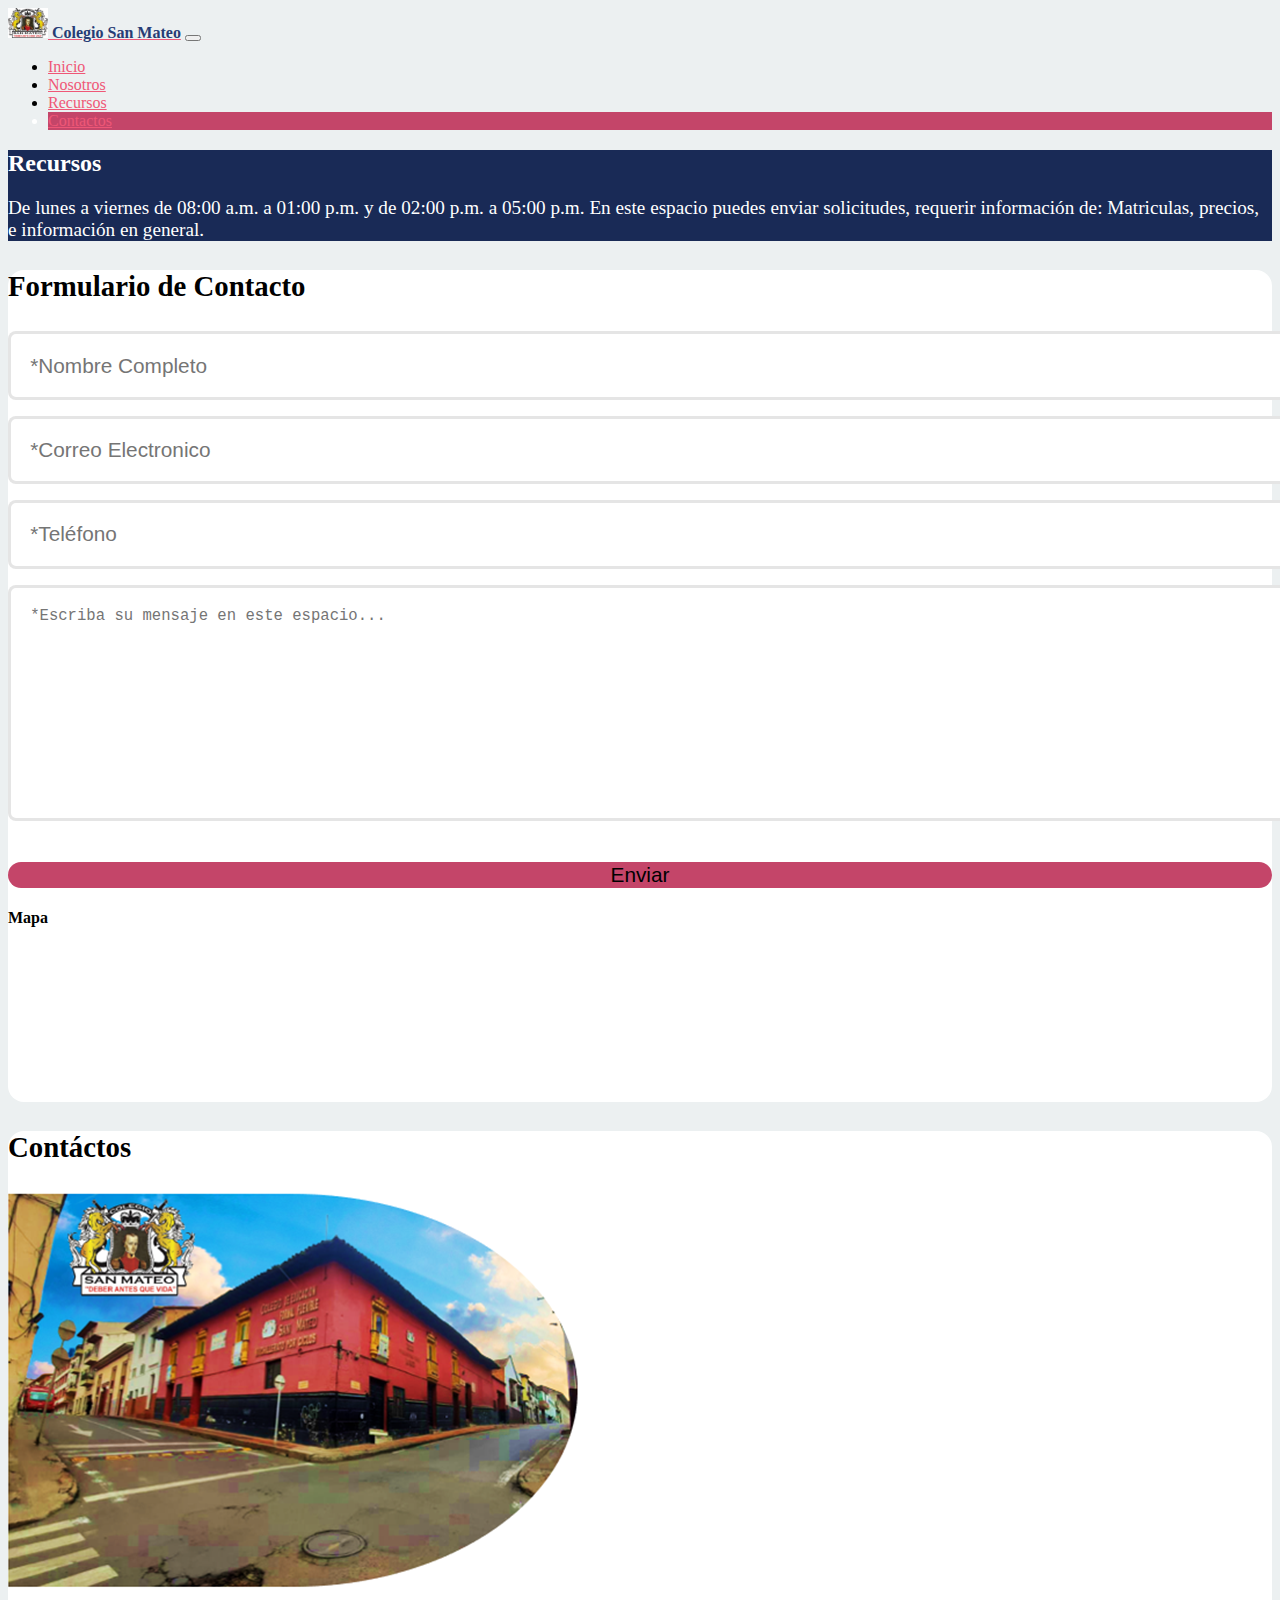
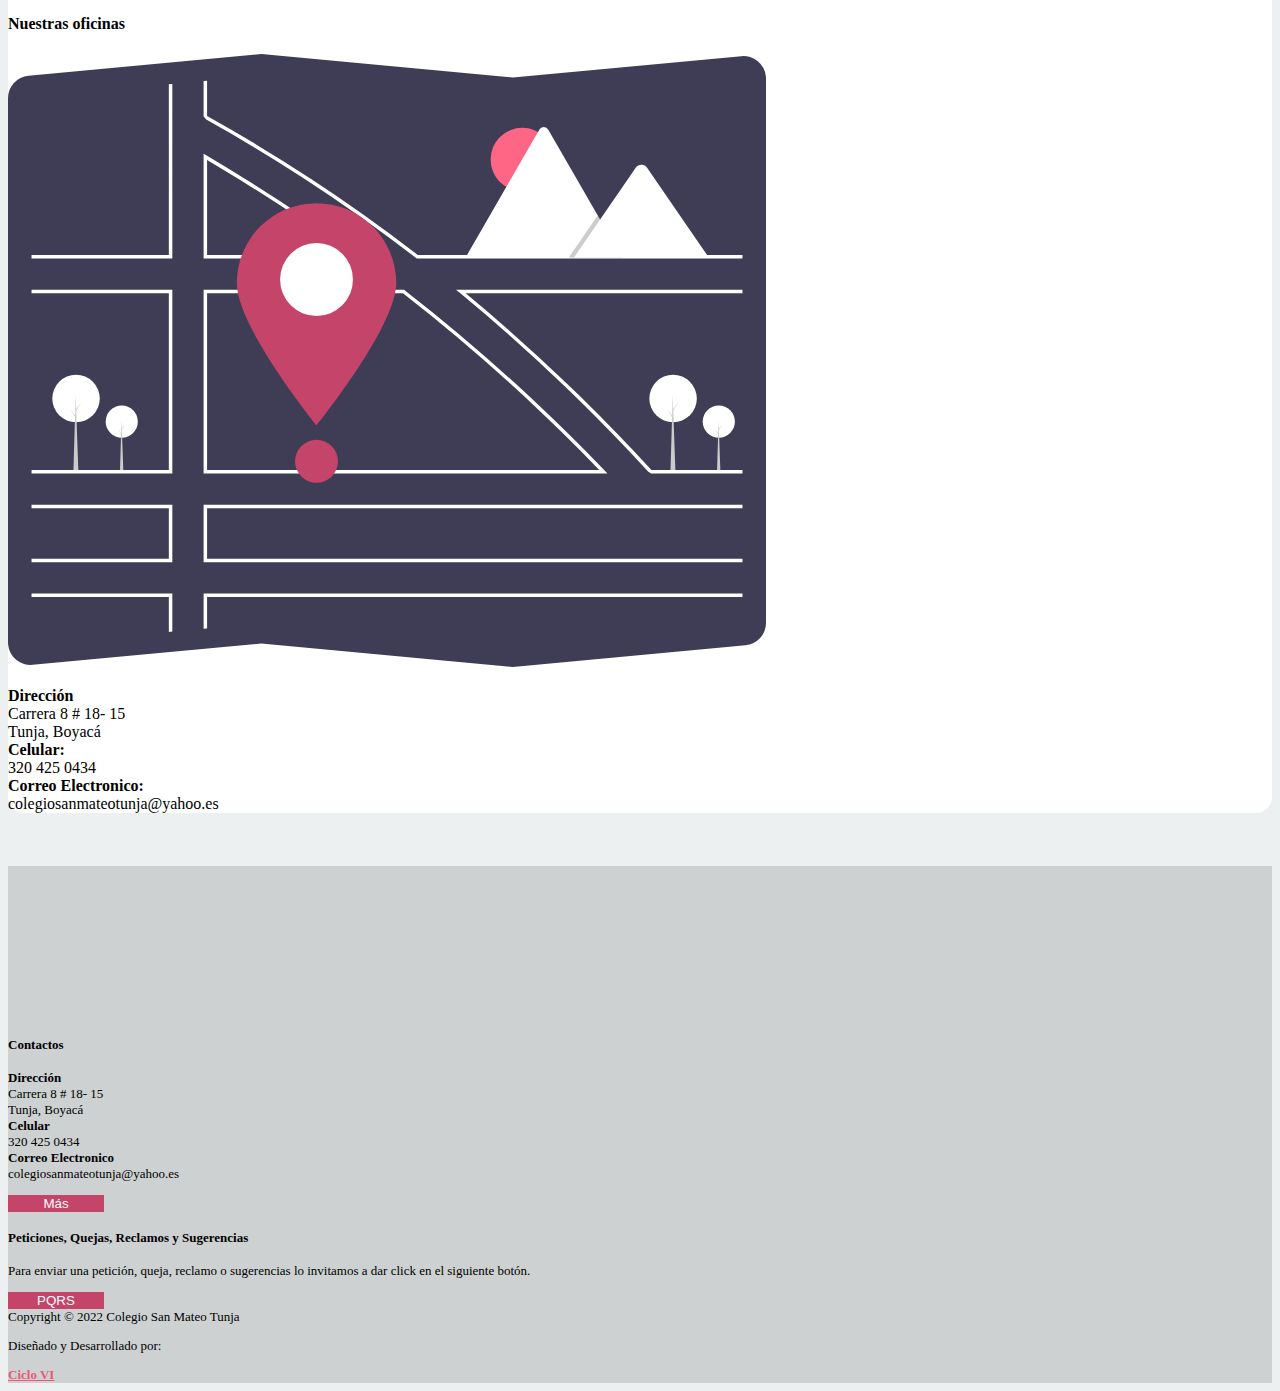
==== pages/contactos.html @ 761e6256 "v1" ====
<!DOCTYPE html>
<html lang="en">

<head>
    <meta charset="UTF-8">
    <meta http-equiv="X-UA-Compatible" content="IE=edge">
    <meta name="viewport" content="width=device-width, initial-scale=1.0">
    <link href="https://cdn.jsdelivr.net/npm/bootstrap@5.1.3/dist/css/bootstrap.min.css" rel="stylesheet"
        integrity="sha384-1BmE4kWBq78iYhFldvKuhfTAU6auU8tT94WrHftjDbrCEXSU1oBoqyl2QvZ6jIW3" crossorigin="anonymous">
    <link rel="shortcut icon" type="image/x-icon" href="../img/favicon.ico">
    <link rel="stylesheet" href="../css/style.css">
    <title>Contactos - Colegio San Manteo</title>

</head>

<body>
    <header>
        <nav class="navbar navbar-expand-lg navbar-light bg-light p-3">
            <div class="container-fluid container">
                <div class="d-flex container justify-content-between">
                    <a class="navbar-brand" href="../index.html"><img src="../img/logo.png" alt="" width="40" height="30"
                            class="d-inline-block align-text-top">
                        <span class="name">Colegio San Mateo</span></a>
                    <button class="navbar-toggler" type="button" data-bs-toggle="collapse"
                        data-bs-target="#navbarSupportedContent" aria-controls="navbarSupportedContent"
                        aria-expanded="false" aria-label="Toggle navigation">
                        <span class="navbar-toggler-icon"></span>
                    </button>
                </div>
                <div class="collapse navbar-collapse" id="navbarSupportedContent">
                    <ul class="navbar-nav me-auto mb-2 mb-lg-0">
                        <li class="nav-item menu rounded-pill">
                            <a class="nav-link text-center active" aria-current="page" href="../index.html">Inicio</a>
                        </li>
                        <li class="nav-item menu rounded-pill">
                            <a class="nav-link text-center active" href="nosotros.html">Nosotros</a>
                        </li>
                        <li class="nav-item menu rounded-pill">
                            <a class="nav-link text-center active" href="recursos.html">Recursos</a>
                        </li>
                        <li class="nav-item menu rounded-pill item_active">
                            <a class="nav-link text-center active" href="contactos.html">Contactos</a>
                        </li>
                    </ul>
                </div>
            </div>
        </nav>
    </header>
    <div class="descripcion">
        <section class="container p-4">
            <h2>Recursos</h2>
            <article class=" mt-3 cont">De lunes a viernes de 08:00 a.m. a 01:00 p.m. y de 02:00 p.m. a 05:00 p.m. En
                este espacio puedes enviar solicitudes, requerir información de: Matriculas, precios, e información en
                general. </article>
        </section>
    </div>


    <div class="container pt-4">
        <div class="row mt-4 bg-elemts row-1 pb-5">

            <div class="col-md-6 mt-3 col-sm-12">
                <h3 class="titulo">Formulario de Contacto</h3>
                <form action="enviar.php" method="post" id="form" class="formulario pt-3">
                    <input type="text" name="nombre" placeholder="*Nombre Completo" required class="formulario_input">

                    <input type="text" name="correo" placeholder="*Correo Electronico" required
                        class="formulario_input">

                    <input type="text" name="telefono" placeholder="*Teléfono" required class="formulario_input">

                    <textarea name="mensaje" placeholder="*Escriba su mensaje en este espacio..." required cols="30"
                        rows="10"></textarea>

                    <input type="submit" value="Enviar" class="formulario_submit">
                </form>
            </div>

            <div class="col-md-6 mt-3">
                <h4>Mapa</h4>
                <iframe class="mapa pt-3"
                src="https://www.google.com/maps/embed?pb=!1m18!1m12!1m3!1d351.0119022236296!2d-73.36065681327159!3d5.530477236035467!2m3!1f0!2f0!3f0!3m2!1i1024!2i768!4f13.1!3m3!1m2!1s0x8e6a7dd294cdfb19%3A0xed53b77b37bd7d0a!2sCra.%208%20%2318-15%2C%20Tunja%2C%20Boyac%C3%A1!5e0!3m2!1ses!2sco!4v1647387066281!5m2!1ses!2sco"
                style="border:0;" allowfullscreen="" loading="lazy"></iframe>
            </div>

        </div>

        <div class="row mt-4 bg-elemts row-1">

            <h3 class="titulo mt-4">Contáctos</h3>
            <div class="col-md-8 mt-3 col-sm-12">
                <img src="../img/colegio.png" class="img-fluid" alt="Oficina - Colegio San Mateo">
            </div>

            <div class="col-md-4 mt-3">
                <h4>Nuestras oficinas</h4>
                <img src="../img/loaction.svg" class="mt-3 svg" alt="Servicios - Colegio San Mateo">
                <p class="mt-3"><strong>Dirección</strong><br>
                    Carrera 8 # 18- 15<br>
                    Tunja, Boyacá<br>
                    <strong>Celular:</strong><br>
                    320 425 0434<br>
                    <strong>Correo Electronico:</strong><br>
                    colegiosanmateotunja@yahoo.es
                </p>
            </div>

        </div>
    </div>

    <script src="https://cdn.jsdelivr.net/npm/bootstrap@5.1.3/dist/js/bootstrap.bundle.min.js"
        integrity="sha384-ka7Sk0Gln4gmtz2MlQnikT1wXgYsOg+OMhuP+IlRH9sENBO0LRn5q+8nbTov4+1p"
        crossorigin="anonymous"></script>
</body>

<footer>
    <div class="container">
        <div class="row mt-4 p-4">
            <div class="col-md-4 col-sm-12 mt-3">
                <p><iframe class="col-sm-12"
                        src="https://www.google.com/maps/embed?pb=!1m18!1m12!1m3!1d351.0119022236296!2d-73.36065681327159!3d5.530477236035467!2m3!1f0!2f0!3f0!3m2!1i1024!2i768!4f13.1!3m3!1m2!1s0x8e6a7dd294cdfb19%3A0xed53b77b37bd7d0a!2sCra.%208%20%2318-15%2C%20Tunja%2C%20Boyac%C3%A1!5e0!3m2!1ses!2sco!4v1647387066281!5m2!1ses!2sco"
                        style="border:0;" allowfullscreen="" loading="lazy"></iframe>
                </p>
            </div>
            <div class="col-md-4 col-sm-12 mt-3">
                <h4>Contactos</h4>
                <p> <strong>Dirección</strong> <br>
                    Carrera 8 # 18- 15<br>
                    Tunja, Boyacá <br>
                    <strong>Celular</strong> <br>
                    320 425 0434 <br>
                    <span> <strong> Correo Electronico</strong></span> <br>
                    colegiosanmateotunja@yahoo.es
                </p>
                <a href="contactos.html"><input type="button" value="Más" class="rounded-pill boton"></a>
            </div>
            <div class="col-md-4 col-sm-12 mt-3">
                <h4>Peticiones, Quejas, Reclamos y Sugerencias</h4>
                <p>Para enviar una petición, queja, reclamo o sugerencias lo invitamos a dar click en el siguiente
                    botón.
                </p>
                <a href="contactos.html"><input type="button" value="PQRS" class="rounded-pill boton mt-4"></a>
            </div>
        </div>

        <div class="row">
            <div class="d-flex justify-content-center p-0">
                <span class="row">Copyright © 2022 Colegio San Mateo Tunja </span><br>
            </div>
            <div class="d-flex justify-content-center p-0">
                <p class="pe-2">Diseñado y Desarrollado por: </p><a target="_black" href=""><strong>Ciclo
                        VI</strong> </a>
            </div>
        </div>

    </div>
</footer>


</html>
---- css/style.css ----
body{
    background-color: #ecf0f1;
}
.menu:hover{
    border: none;
    color: white;
    background-color: #c44569;
}
.item_active{
    border: none;
    color: white;
    background-color: #c44569;
}
.name{
    color: #273c75;
    font-weight: bold;
}
.bg-elemts{
    background-color: white;
    border-radius: 1rem;
}
.titulo{
    font-size: 1.8em;
    font-weight: bold;
}
.boton{
    border: none;
    color: white;
    background-color: #c44569;
    width: 6rem;
    text-decoration: none;
}
.descarga{
    border: none;
    color: white;
    background-color: #c44569;
    width: 7rem;
    height: 2.5rem;
    text-decoration: none;
}
.svg{
    width: 60%;
    height: fit-content;
}
footer{
    bottom: 0;
    margin-top: 3.3rem;
    background-color: rgba(0, 0, 0, 0.13);
    color: black;
    width: 100%;
    font-size: small;
}
a{
    color: #ef5777;
}
a:hover{
    color: #f53b57;
}
.descripcion{
    width: 100%;
    background-color: #192a56;
    color: white;
    margin-top: 1rem;
}
.cont{
    font-size: 1.2rem;
}
.img-recursos{
    height: 14rem;
}
.mapa{
    width: 100%;
    height: 100%;
}
.formulario{
    max-width: 100%;
}
.formulario_input, .formulario_submit{
    display: block;
    width: 100%;
    font-size: 1.3em;
}
.formulario_input{
    border-radius: 0.5rem;
    padding: 1.2rem;
    border: solid rgba(0, 0, 0, 0.1);
    margin-bottom: 1rem;
}
.formulario_submit{
    background-color: #c44569;
    border-radius: 1rem;
    border: none;
    margin-top: 2.3rem;
}
textarea{
    border-radius: 0.5rem;
    padding: 1.2rem;
    border: solid rgba(0, 0, 0, 0.1);
    width: 100%;
    font-size: 1.2em;
    height: 12rem;
}
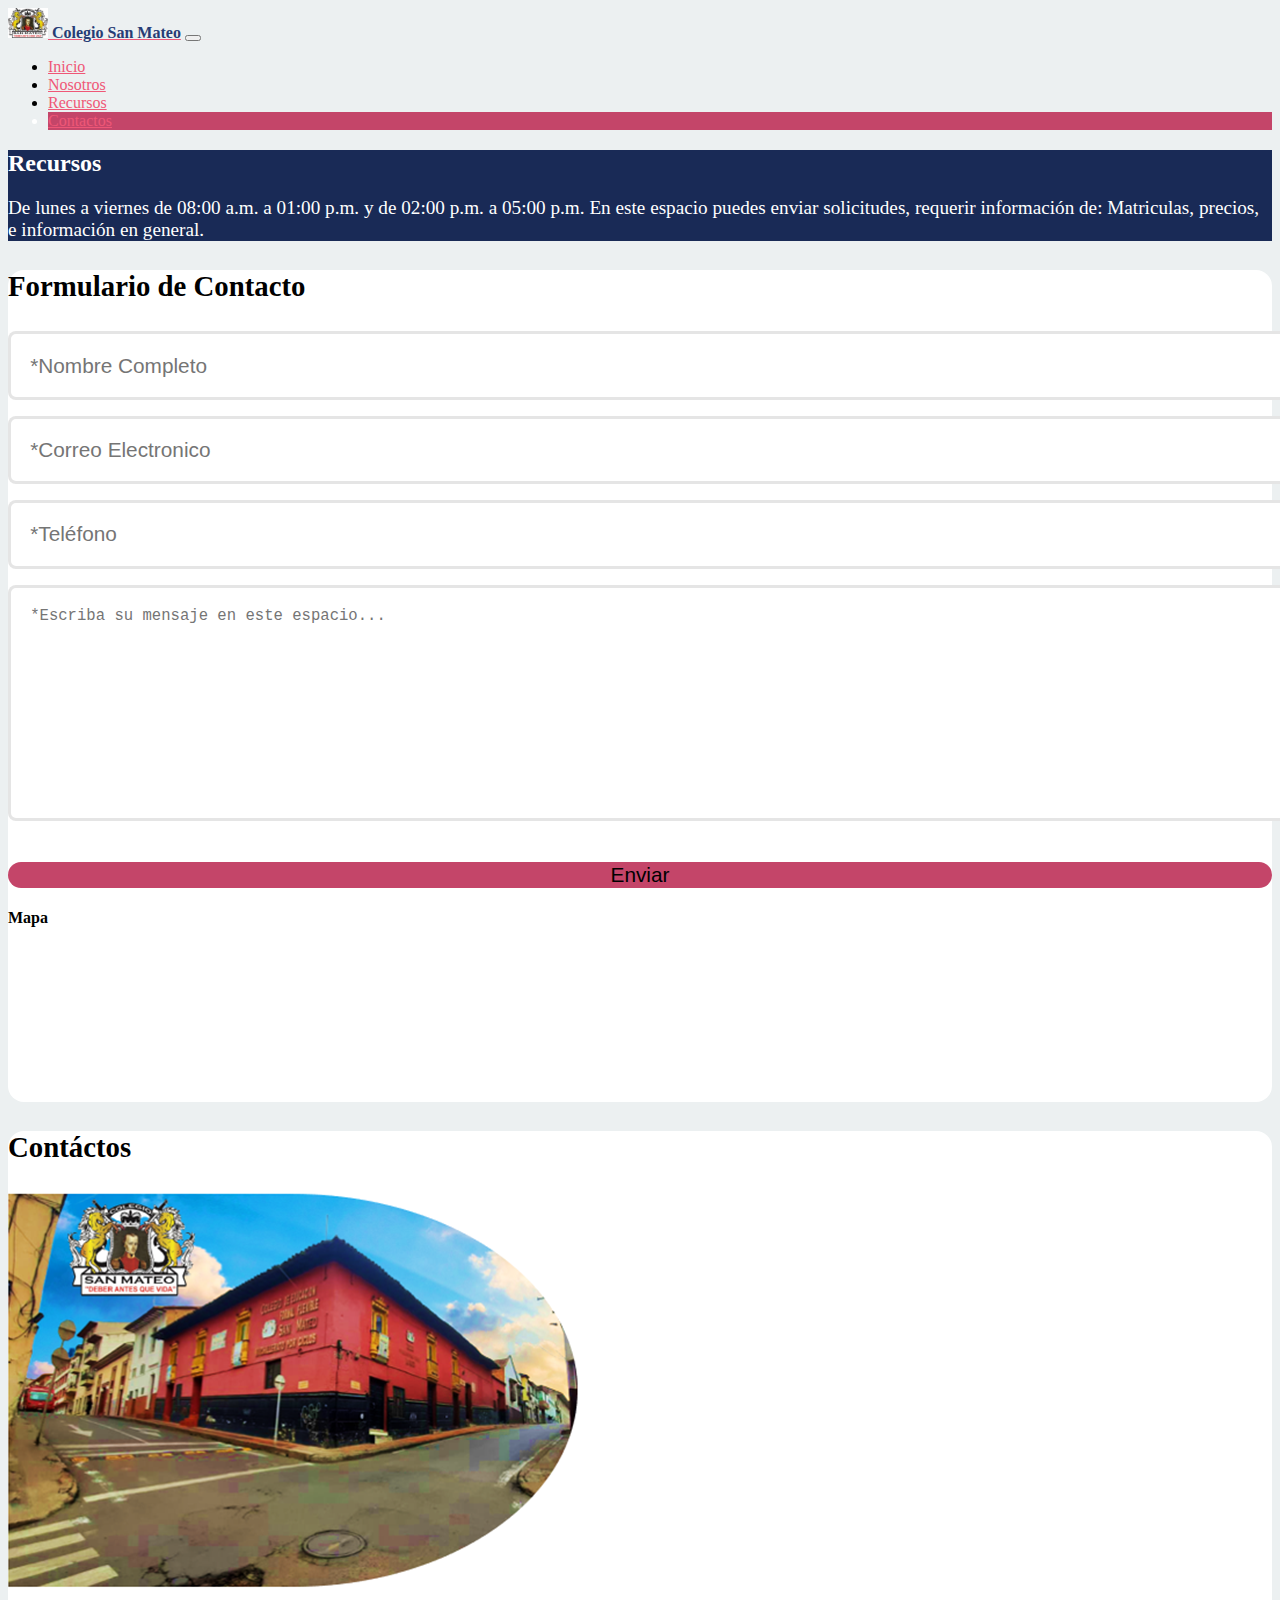
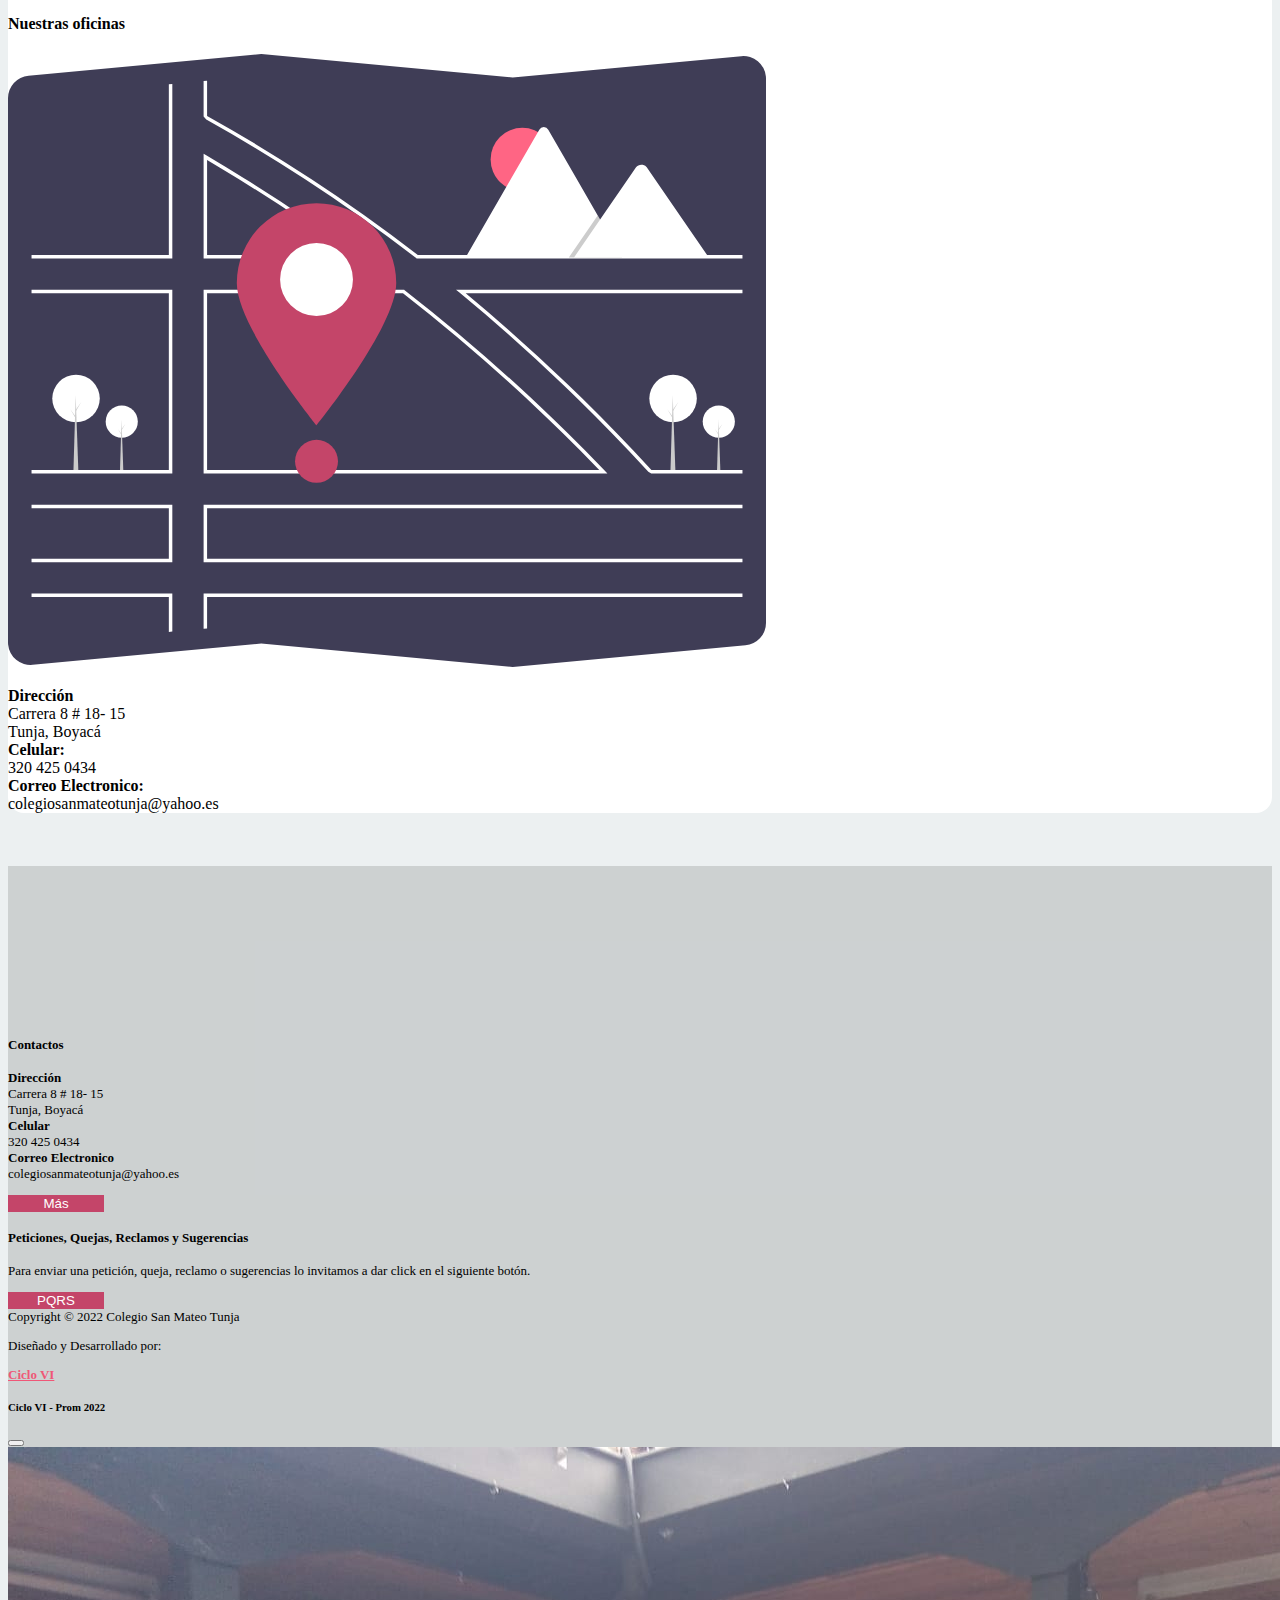
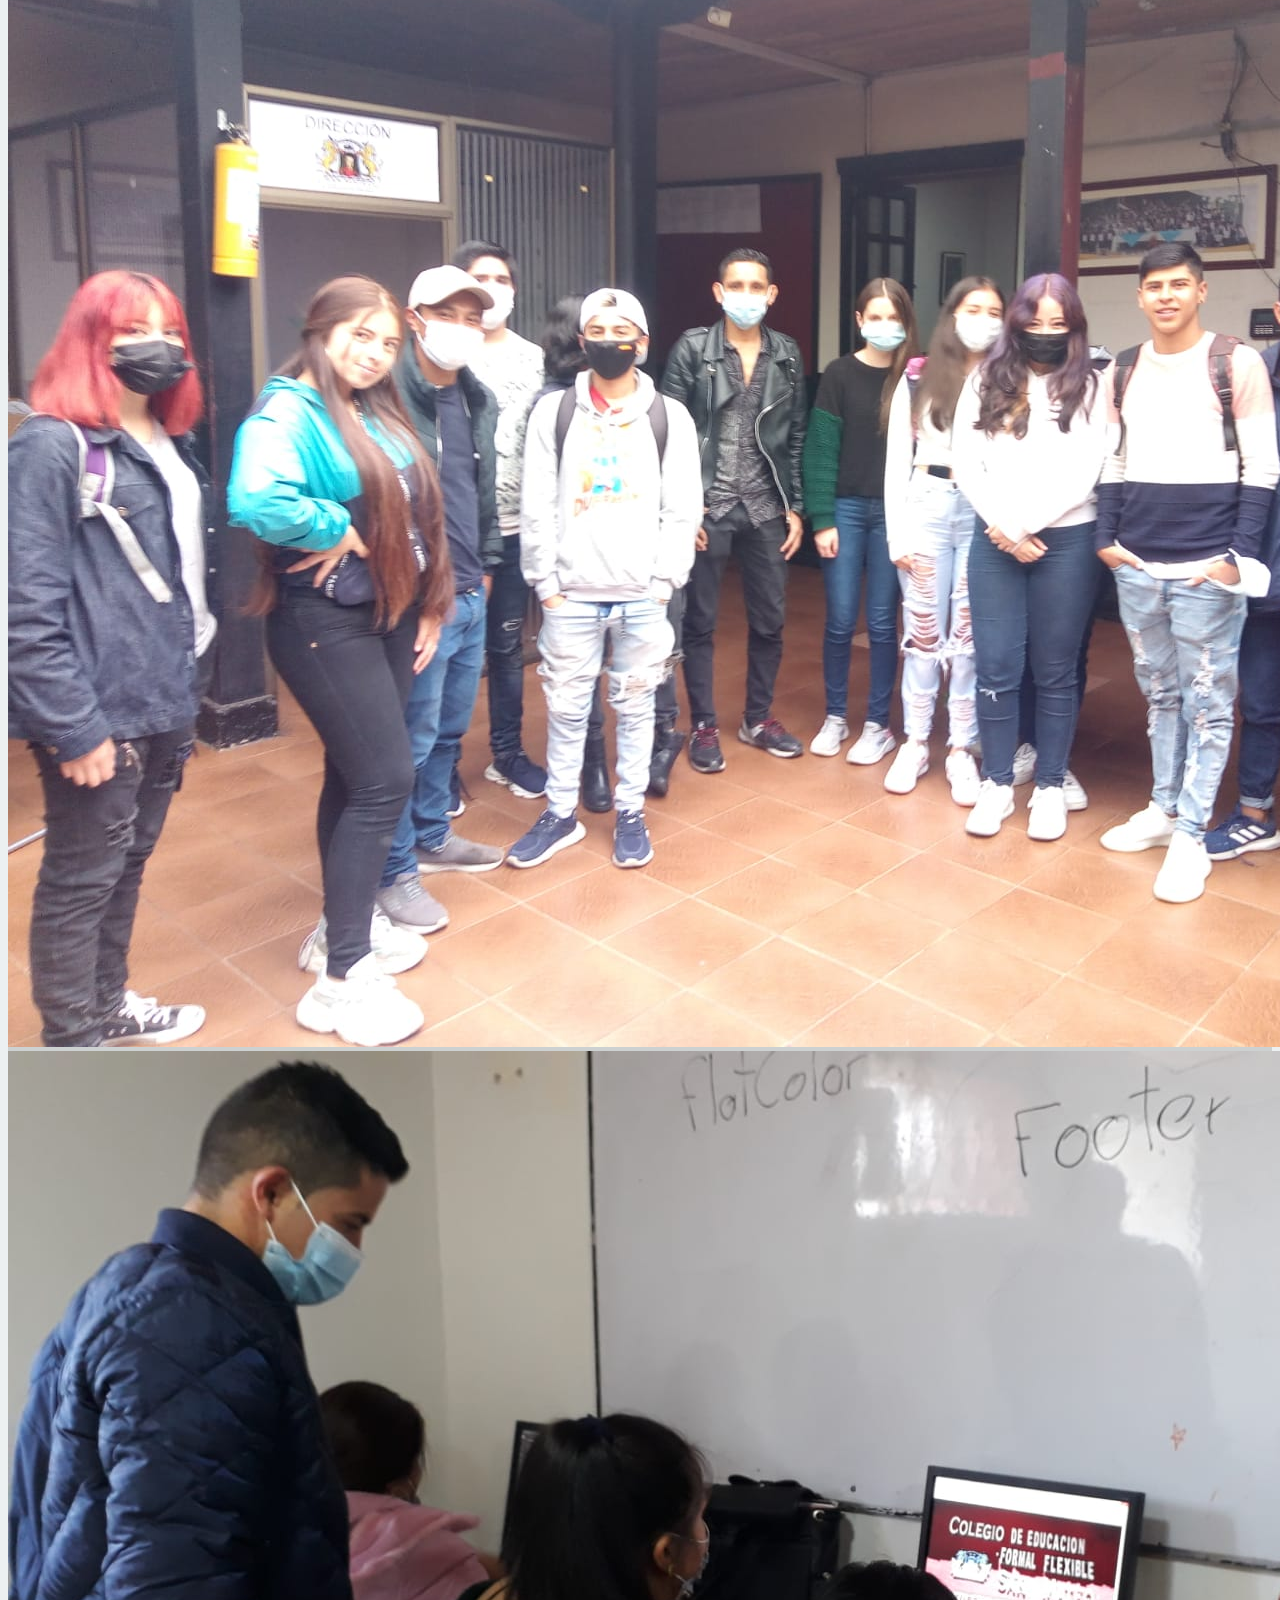
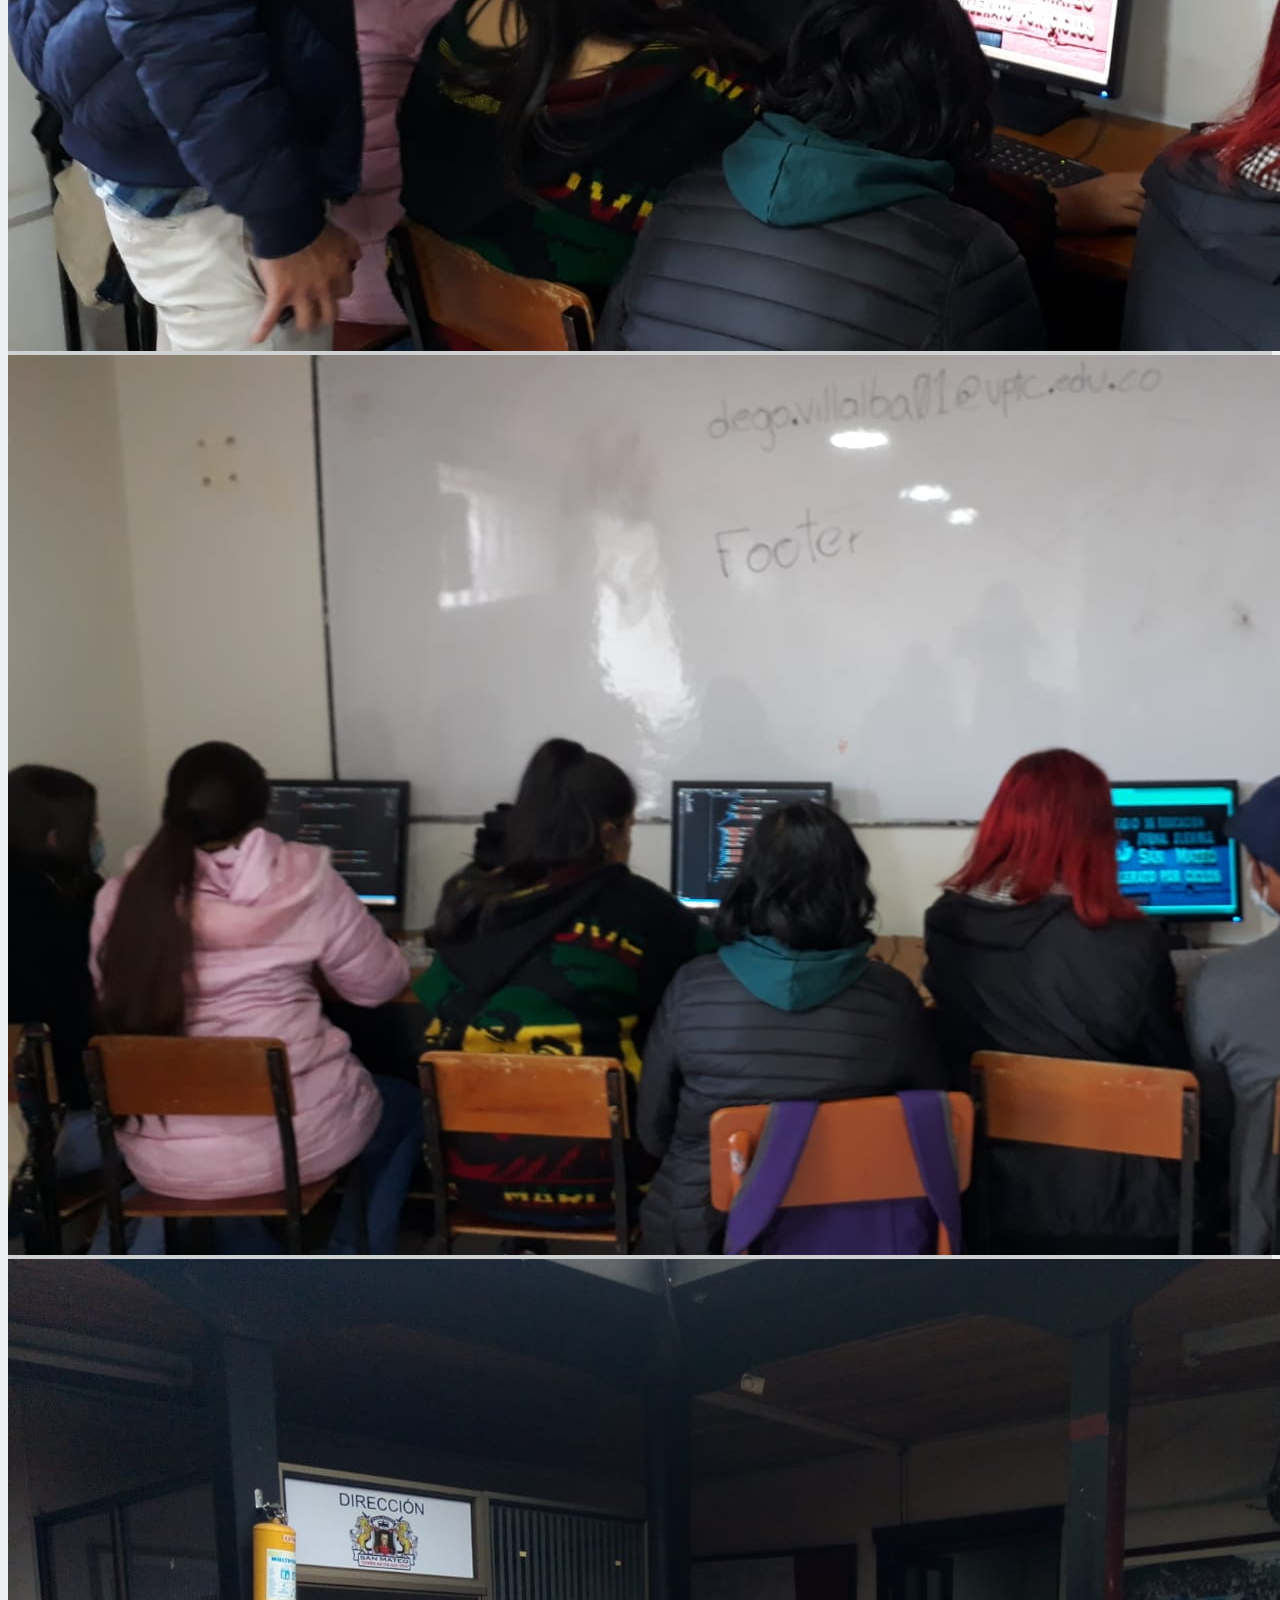
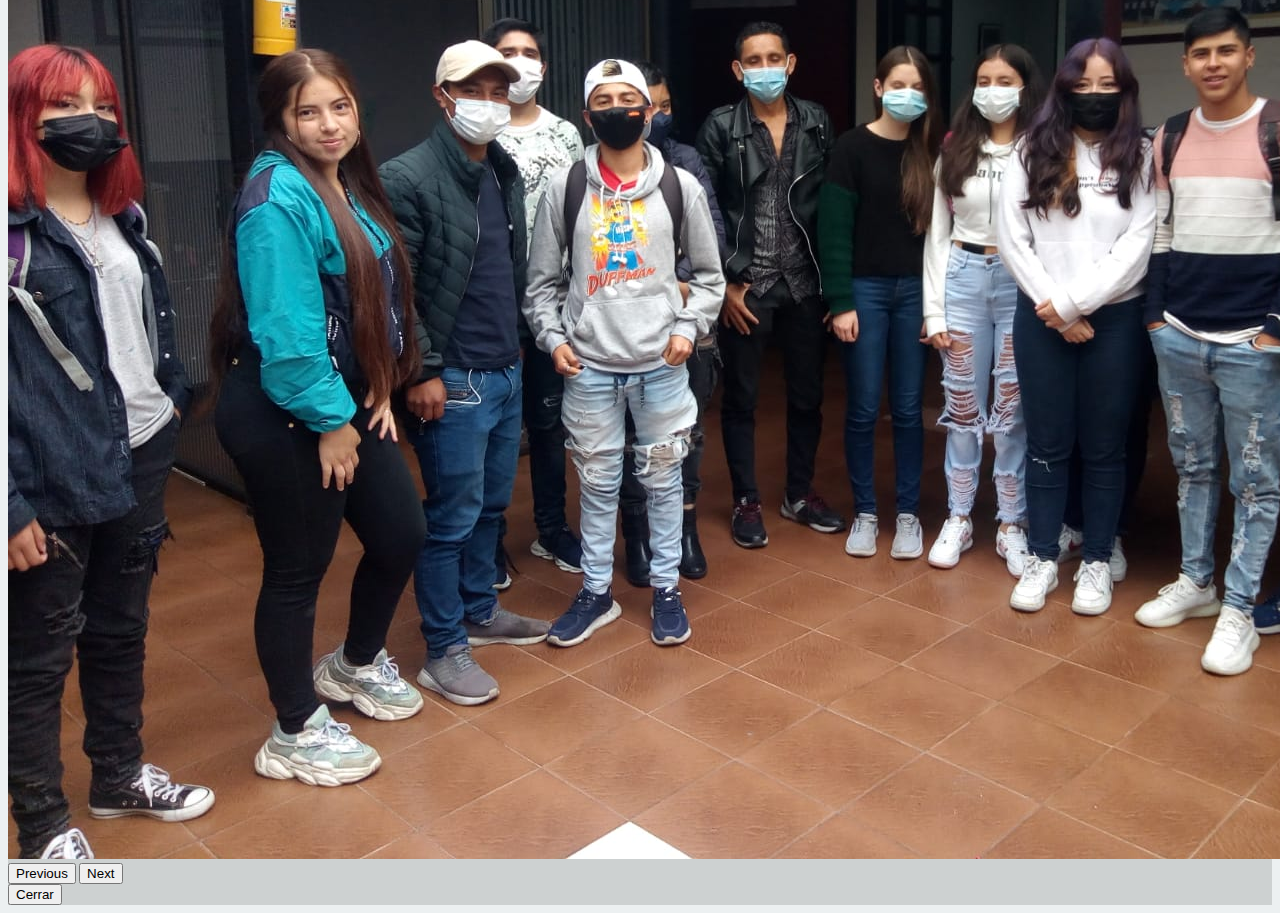
==== commit 2a42e8ce: "Footer terminado" ====
--- a/pages/contactos.html
+++ b/pages/contactos.html
@@ -115,6 +115,7 @@
 
 <footer>
     <div class="container">
+
         <div class="row mt-4 p-4">
             <div class="col-md-4 col-sm-12 mt-3">
                 <p><iframe class="col-sm-12"
@@ -139,7 +140,8 @@
                 <p>Para enviar una petición, queja, reclamo o sugerencias lo invitamos a dar click en el siguiente
                     botón.
                 </p>
-                <a href="contactos.html"><input type="button" value="PQRS" class="rounded-pill boton mt-4"></a>
+                <a href="contactos.html"><input type="button" value="PQRS"
+                        class="rounded-pill boton mt-4"></a>
             </div>
         </div>
 
@@ -148,8 +150,58 @@
                 <span class="row">Copyright © 2022 Colegio San Mateo Tunja </span><br>
             </div>
             <div class="d-flex justify-content-center p-0">
-                <p class="pe-2">Diseñado y Desarrollado por: </p><a target="_black" href=""><strong>Ciclo
+                <p class="pe-2">Diseñado y Desarrollado por: </p>
+                <a class="ciclo" target="_black" data-bs-toggle="modal" data-bs-target="#exampleModal"><strong>Ciclo
                         VI</strong> </a>
+                <!-- Modal -->
+                <div class="modal fade" id="exampleModal" tabindex="-1" aria-labelledby="exampleModalLabel"
+                    aria-hidden="true">
+                    <div class="modal-dialog">
+                        <div class="modal-content">
+                            <div class="modal-header">
+                                <h5 class="modal-title" id="exampleModalLabel">Ciclo VI - Prom 2022</h5>
+                                <button type="button" class="btn-close" data-bs-dismiss="modal"
+                                    aria-label="Close"></button>
+                            </div>
+                            <div class="modal-body">
+
+
+                                <div id="carouselExampleFade" class="carousel slide carousel-fade"
+                                    data-bs-ride="carousel">
+                                    <div class="carousel-inner">
+                                        <div class="carousel-item active">
+                                            <img src="../img/ciclo1.jpeg" class="d-block w-100" alt="...">
+                                        </div>
+                                        <div class="carousel-item">
+                                            <img src="../img/ciclo2.jpeg" class="d-block w-100" alt="...">
+                                        </div>
+                                        <div class="carousel-item">
+                                            <img src="../img/ciclo3.jpeg" class="d-block w-100" alt="...">
+                                        </div>
+                                        <div class="carousel-item">
+                                            <img src="../img/ciclo4.jpeg" class="d-block w-100" alt="...">
+                                        </div>
+                                    </div>
+                                    <button class="carousel-control-prev" type="button"
+                                        data-bs-target="#carouselExampleFade" data-bs-slide="prev">
+                                        <span class="carousel-control-prev-icon" aria-hidden="true"></span>
+                                        <span class="visually-hidden">Previous</span>
+                                    </button>
+                                    <button class="carousel-control-next" type="button"
+                                        data-bs-target="#carouselExampleFade" data-bs-slide="next">
+                                        <span class="carousel-control-next-icon" aria-hidden="true"></span>
+                                        <span class="visually-hidden">Next</span>
+                                    </button>
+                                </div>
+
+                            </div>
+                            <div class="modal-footer">
+                                <button type="button" class="btn btn-secondary"
+                                    data-bs-dismiss="modal">Cerrar</button>
+                            </div>
+                        </div>
+                    </div>
+                </div>
             </div>
         </div>
 
--- a/css/style.css
+++ b/css/style.css
@@ -50,10 +50,18 @@
     width: 100%;
     font-size: small;
 }
+.ciclo{
+    color: #ef5777;
+    cursor: pointer;
+    text-decoration: underline;
+}
+a:hover{
+    color: #f53b57;
+}
 a{
     color: #ef5777;
 }
-a:hover{
+.ciclo:hover{
     color: #f53b57;
 }
 .descripcion{
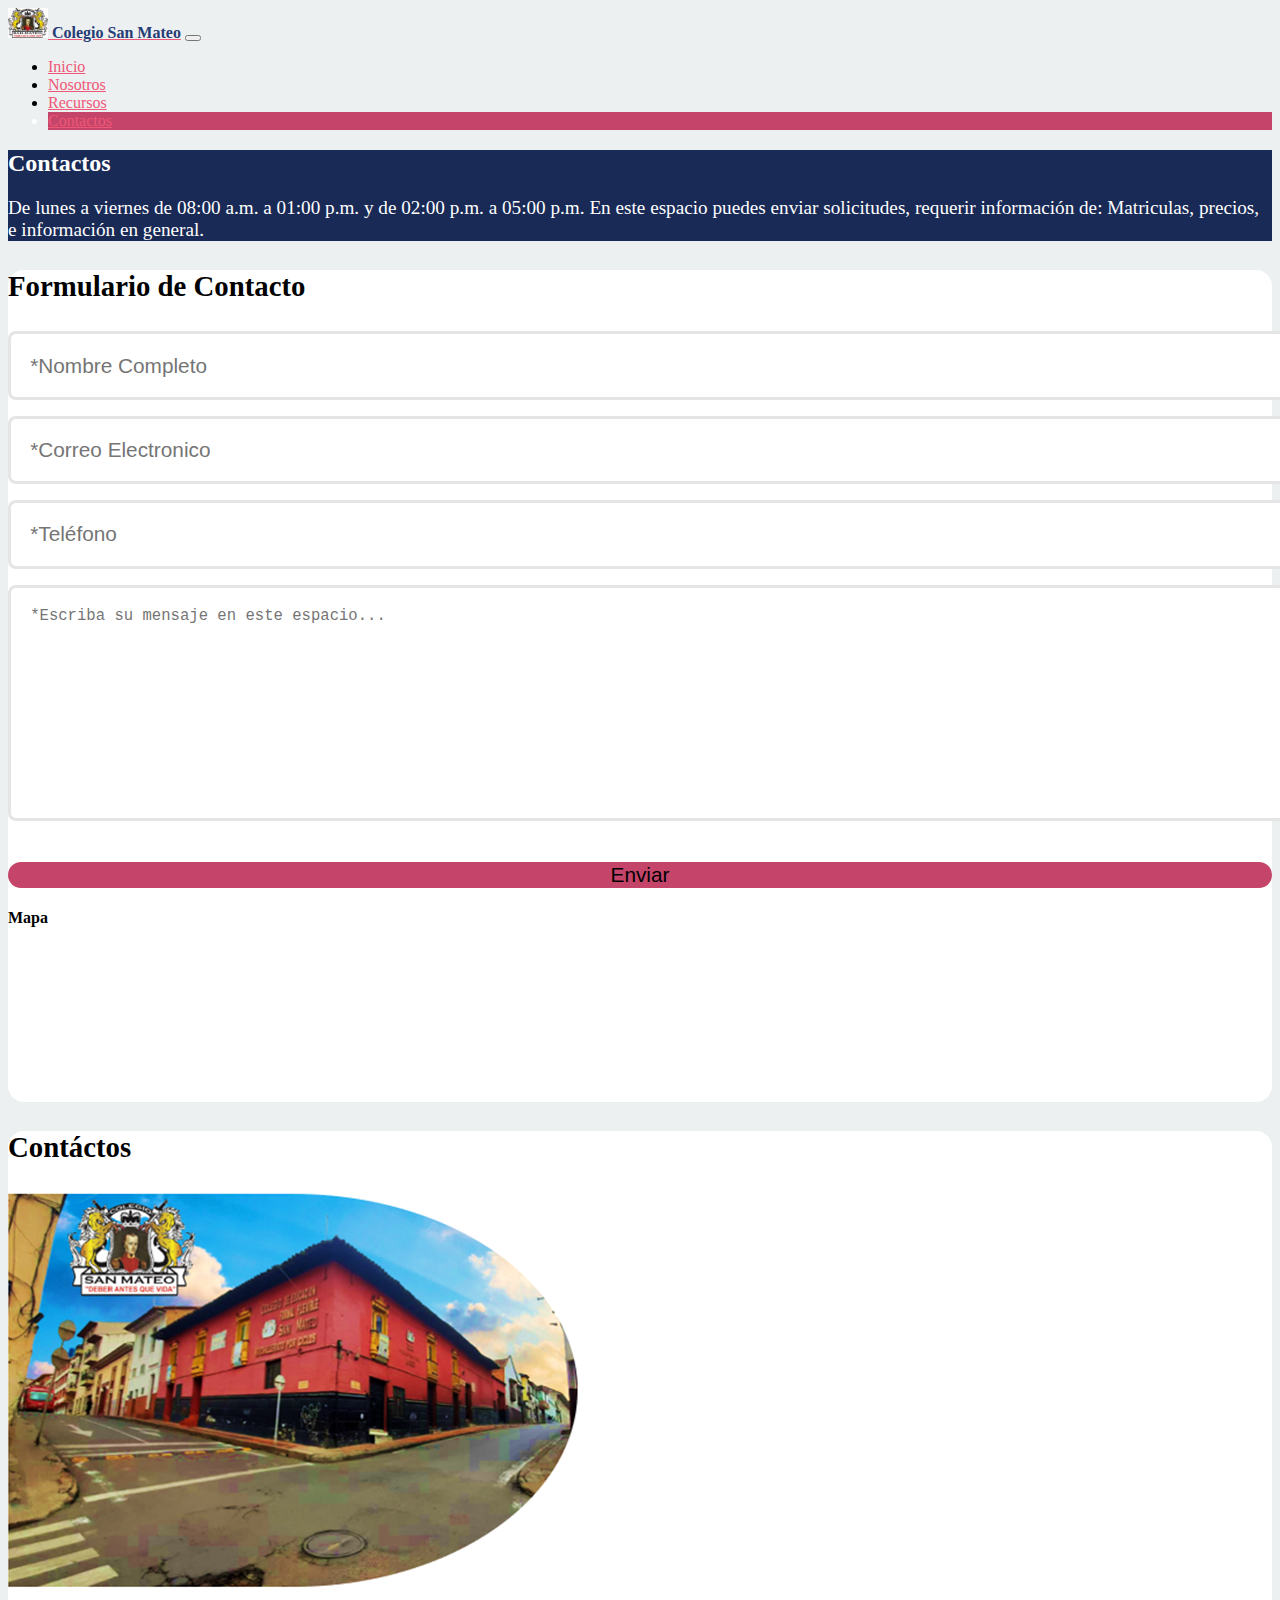
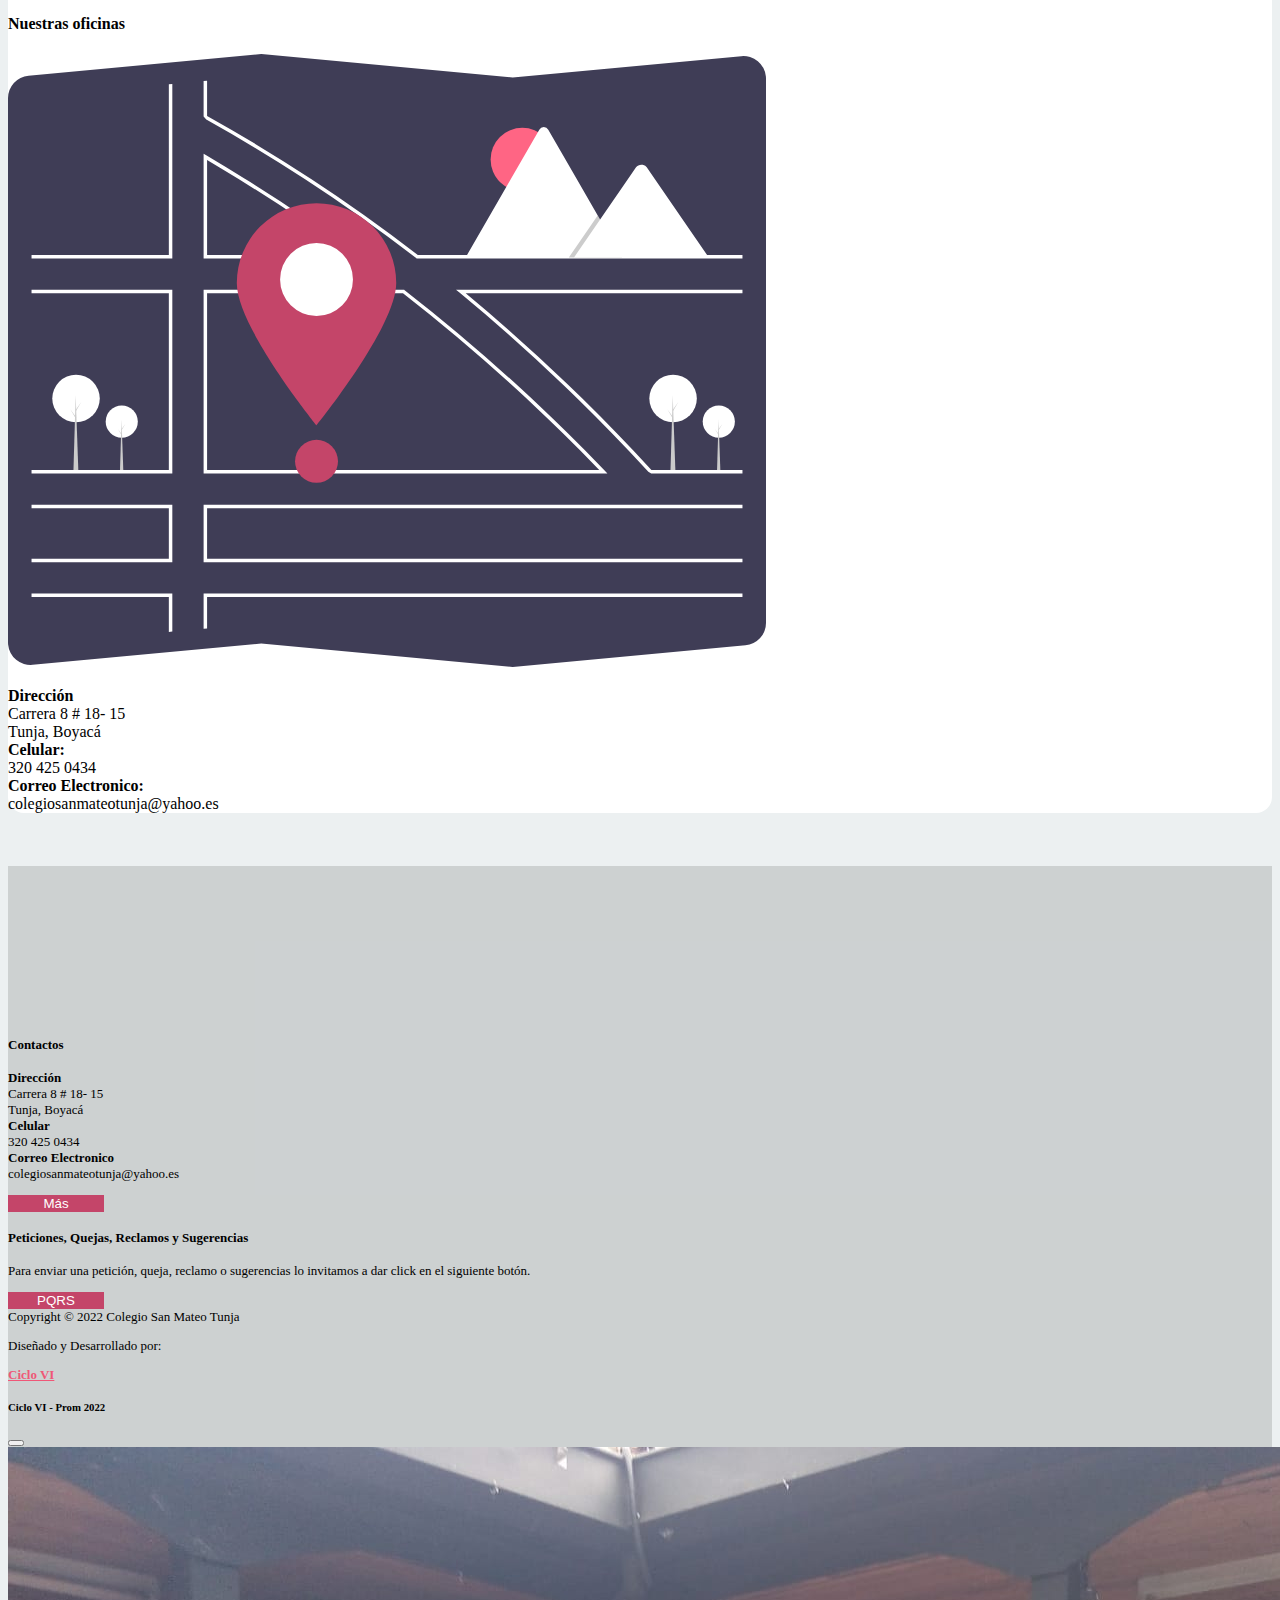
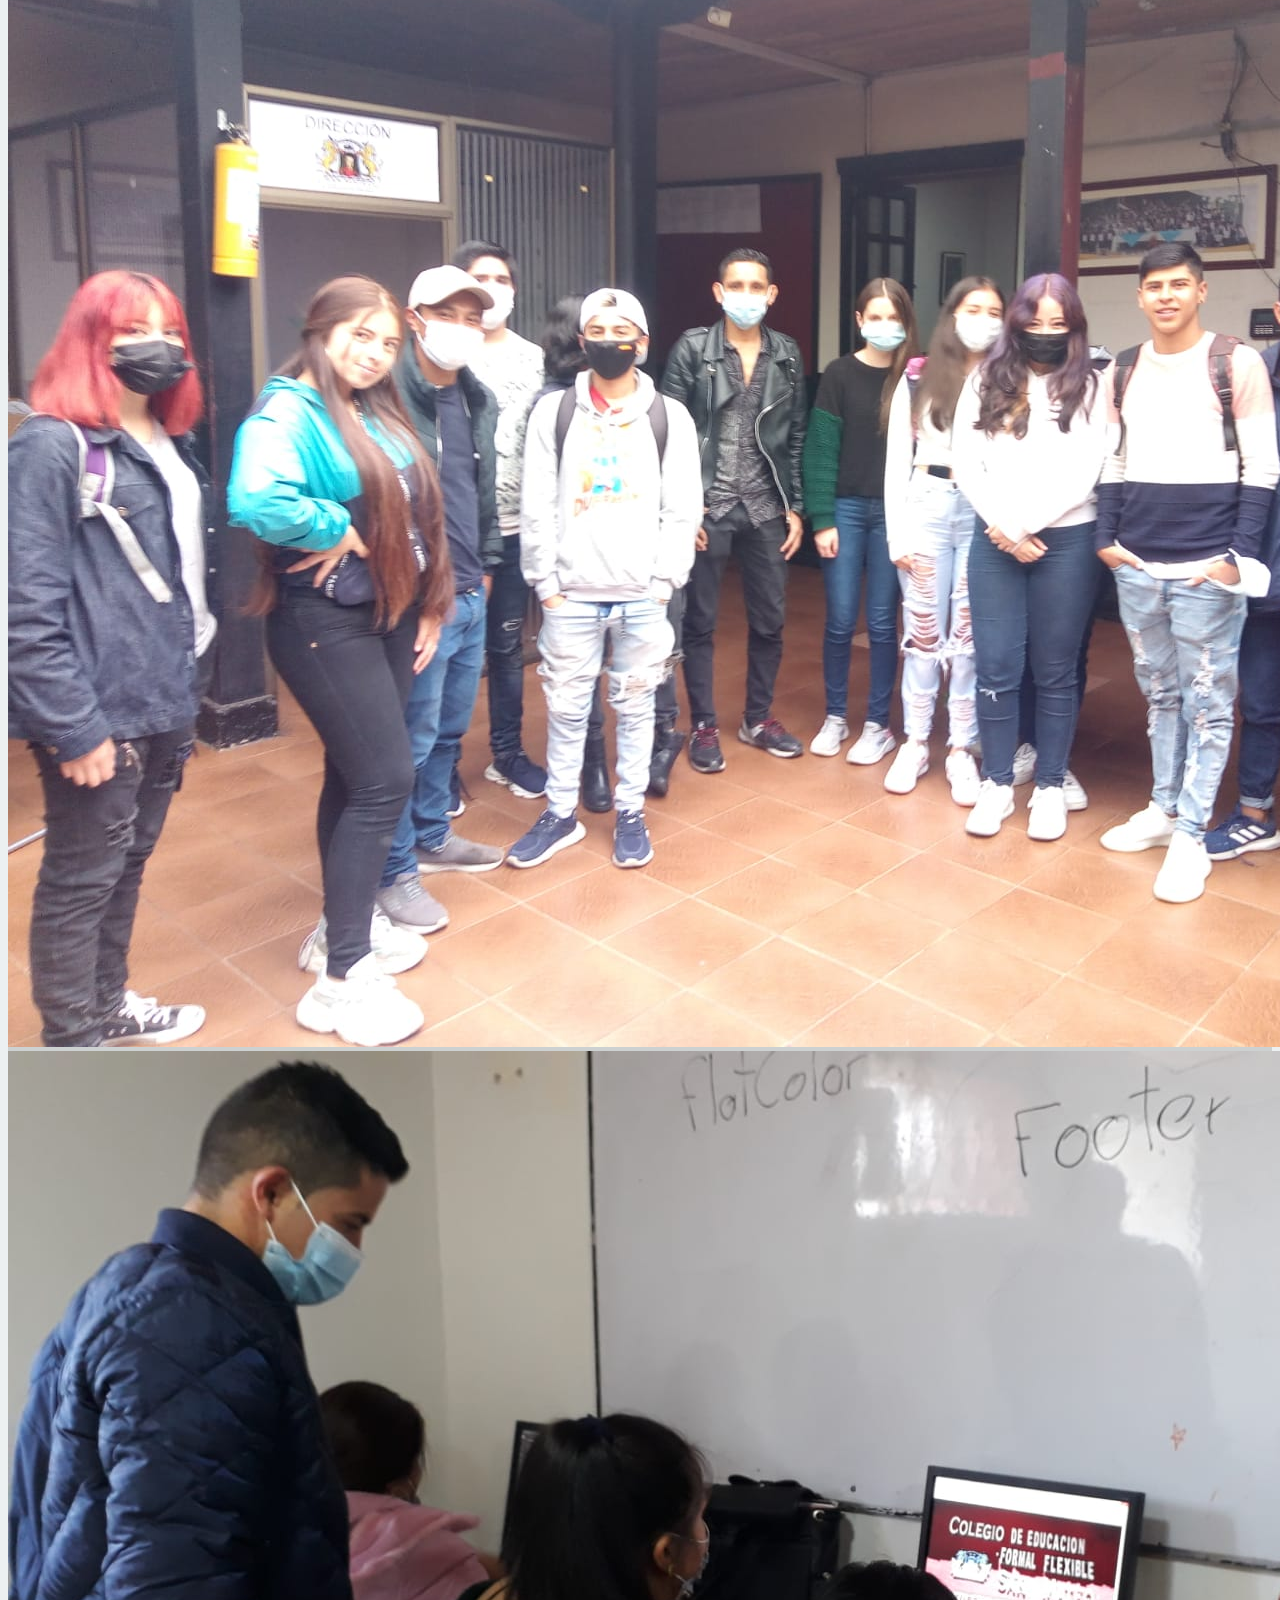
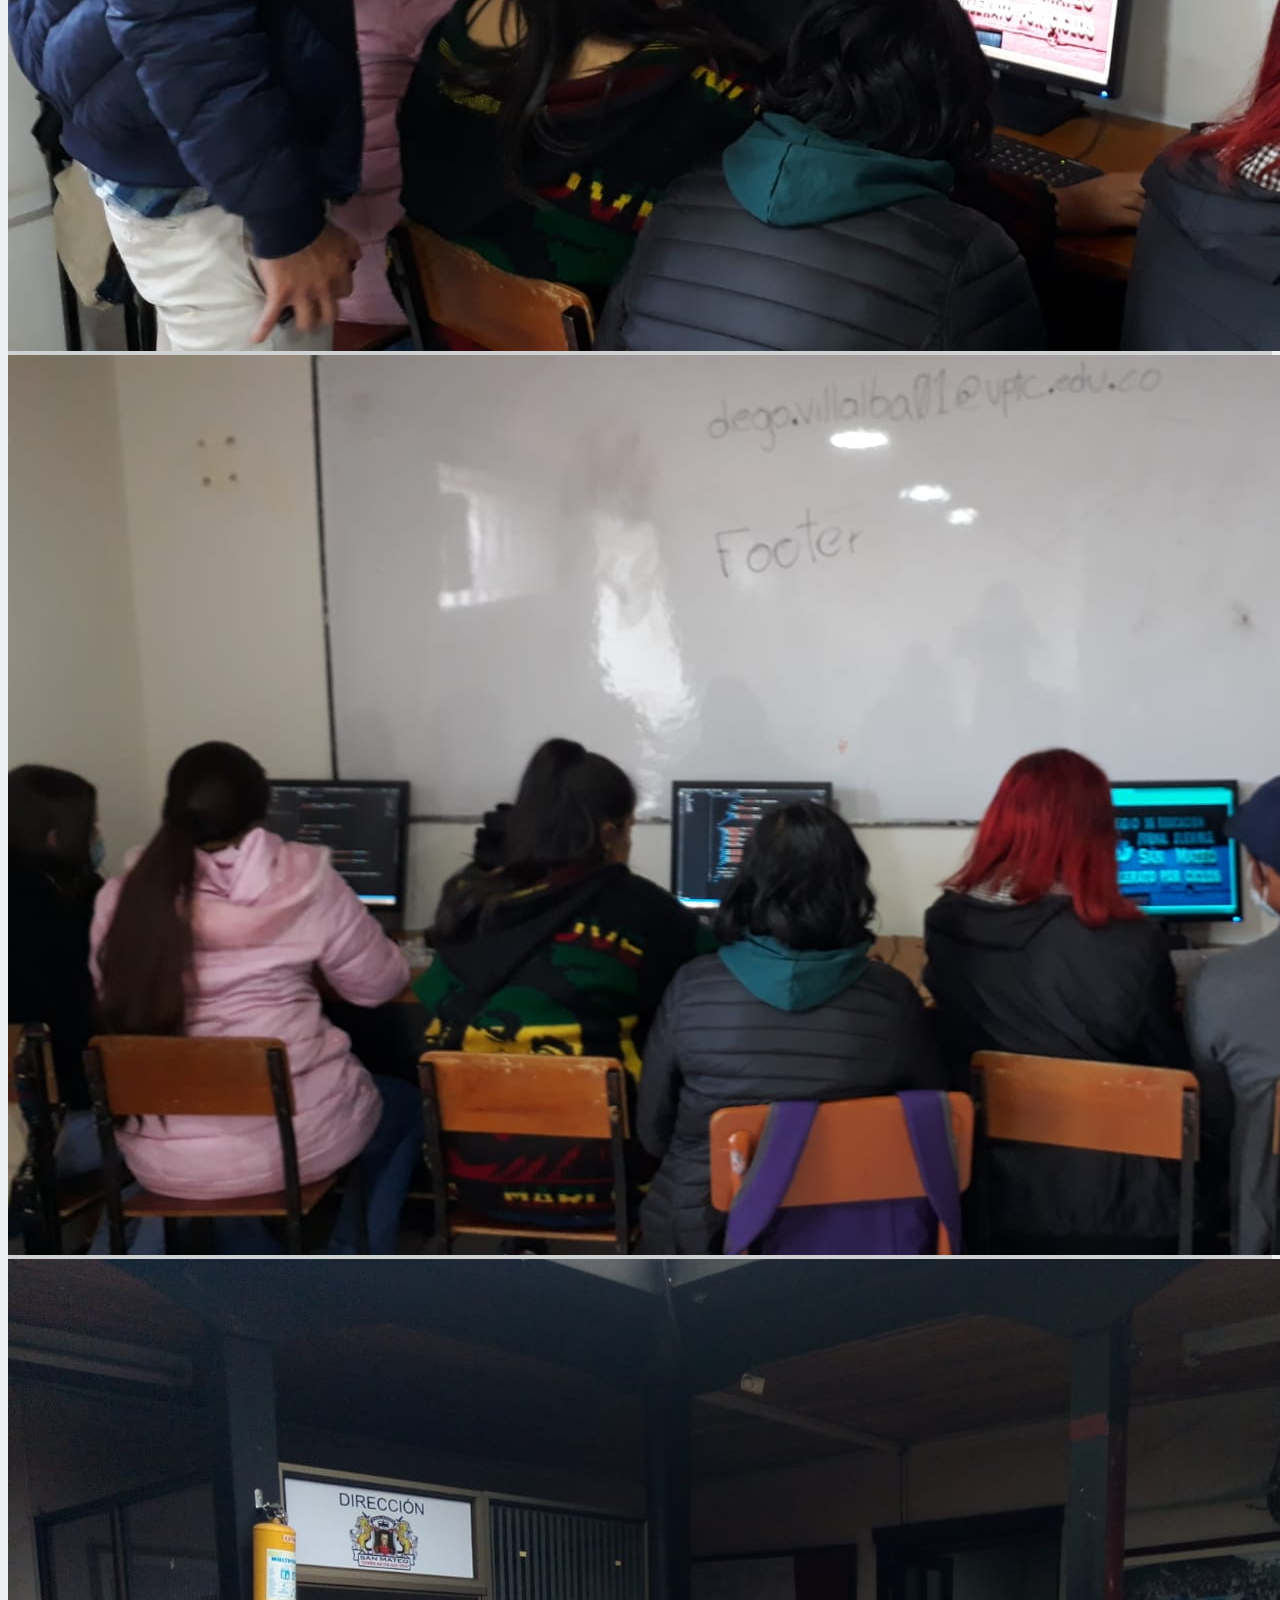
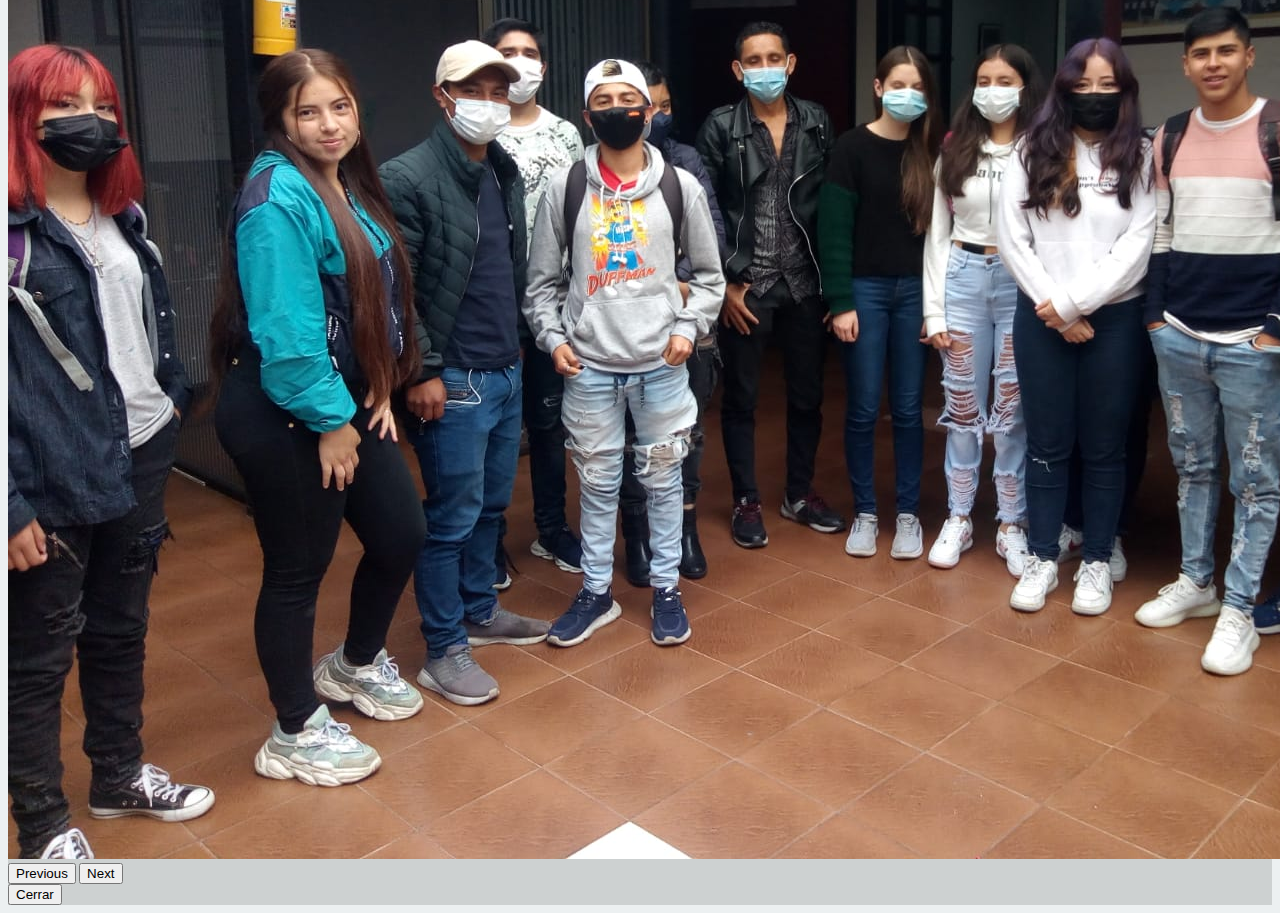
==== commit fdf67975: "contactos" ====
--- a/pages/contactos.html
+++ b/pages/contactos.html
@@ -48,7 +48,7 @@
     </header>
     <div class="descripcion">
         <section class="container p-4">
-            <h2>Recursos</h2>
+            <h2>Contactos</h2>
             <article class=" mt-3 cont">De lunes a viernes de 08:00 a.m. a 01:00 p.m. y de 02:00 p.m. a 05:00 p.m. En
                 este espacio puedes enviar solicitudes, requerir información de: Matriculas, precios, e información en
                 general. </article>
